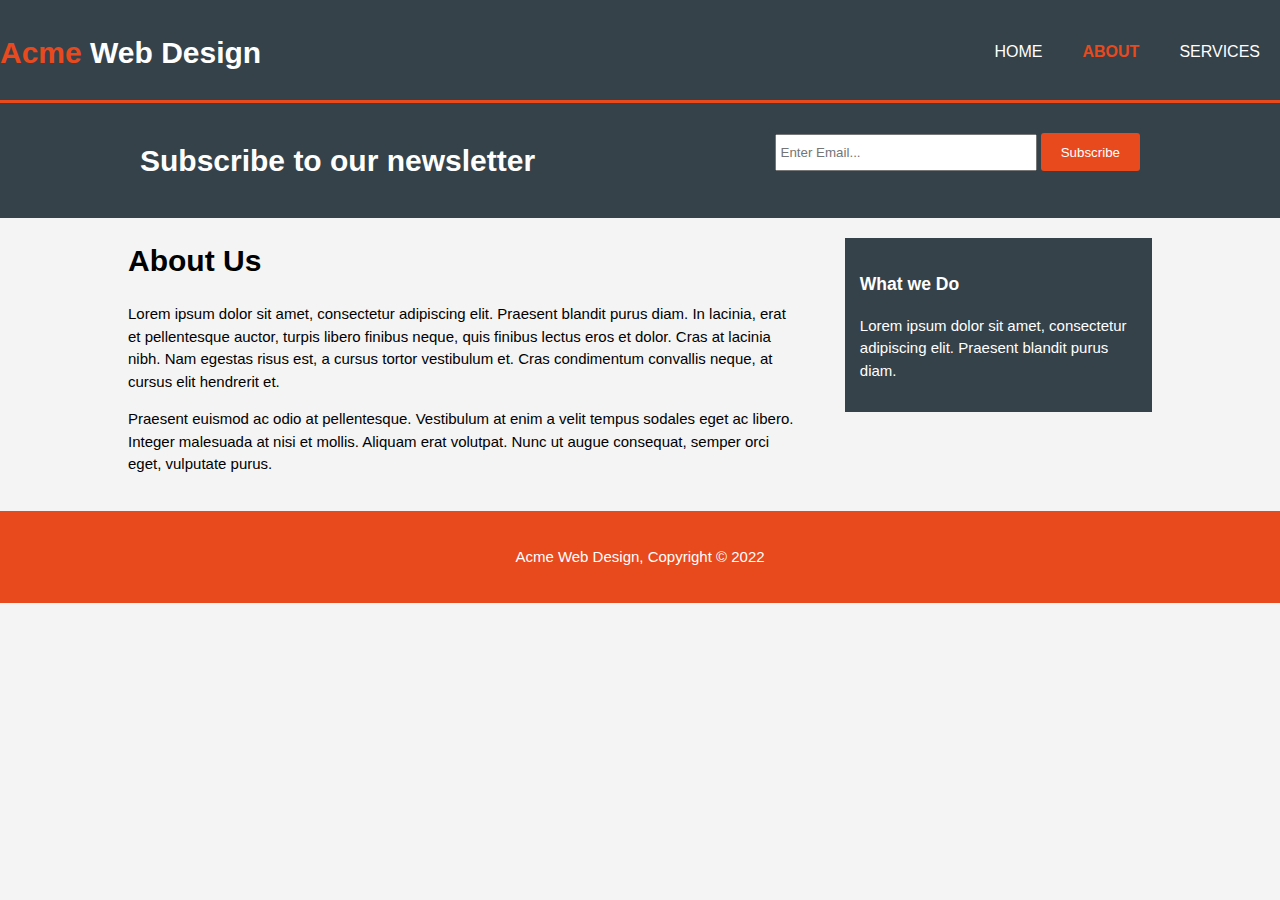
==== about.html @ f4ab8645 "add styling for the about page" ====
<!DOCTYPE html>
<html lang="en">

<head>
    <meta charset="UTF-8">
    <meta http-equiv="X-UA-Compatible" content="IE=edge">
    <meta name="viewport" content="width=device-width, initial-scale=1.0">
    <title>Acme Web Design | About</title>
    <link rel="stylesheet" href="CSS/style.css">
</head>

<body>
    <header>
        <div class="container"></div>
        <div id="branding">
            <h1><span class="highlight">Acme</span> Web Design</h1>
        </div>
        <nav>
            <ul>
                <li><a href="index.html">Home</a></li>
                <li class="current"><a href="about.html">About</a></li>
                <li><a href="services.html">Services</a></li>
            </ul>
        </nav>
        </div>
    </header>

    <section id="newsletter">
        <div class="container">
            <h1>Subscribe to our newsletter</h1>
            <form>
                <input type="email" placeholder="Enter Email...">
                <button type="submit" class="button_1">Subscribe</button>
            </form>
        </div>
    </section>

    <section id="main">
        <div class="container">
            <article id="main-col">
                <h1 class="page-title">About Us</h1>
                <p>Lorem ipsum dolor sit amet, consectetur adipiscing elit. Praesent blandit purus diam. In lacinia, erat et pellentesque
                auctor, turpis libero finibus neque, quis finibus lectus eros et dolor. Cras at lacinia nibh. Nam egestas risus est, a
                cursus tortor vestibulum et. Cras condimentum convallis neque, at cursus elit hendrerit et.  </p>

                <p>Praesent euismod ac odio at pellentesque. Vestibulum at enim a velit tempus sodales eget ac libero. Integer malesuada at
                nisi et mollis. Aliquam erat volutpat. Nunc ut augue consequat, semper orci eget, vulputate purus. </p>
            </article>

            <aside id="sidebar">
                <div class="dark">
                    <h3>What we Do</h3>
                    <p>Lorem ipsum dolor sit amet, consectetur adipiscing elit. Praesent blandit purus diam.</p>
                </div>
            </aside>
 
        </div>
    </section>

    <footer>
        <p>Acme Web Design, Copyright &copy; 2022</p>
    </footer>


</body>

</html>
---- CSS/style.css ----
body {
    font: 15px/1.5 Arial, Helvetica, sans-serif;
    padding: 0;
    margin: 0;
    background-color: #f4f4f4;
}

/* global */
.container {
    width: 80%;
    margin: auto;
    overflow: hidden;
}

ul {
    margin: 0;
    padding: 0;
}

.button_1 {
    height: 38px;
    background: #e8491d;
    border: 0;
    padding-left: 20px;
    padding-right: 20px;
    color: #ffffff;
    border-radius: 3px;
}

.dark {
    padding: 15px;
    background: #35424a;
    color: #ffffff;
    margin-top: 10px;
    margin-bottom: 10px;
}

/* header */
header {
    background: #35424a;
    color: #ffffff;
    padding-top: 30px;
    min-height: 70px;
    border-bottom: #e8491d 3px solid;
}

header a {
    color: #ffffff;
    text-decoration: none;
    text-transform: uppercase;
    font-size: 16px;
}

header li {
    float: left;
    display: inline;
    padding: 0 20px 0 20px;

}

header #branding {
    float: left;
}

header #branding h1 {
    margin: 0;
}

header nav {
    float: right;
    margin-top: 10px;
}

header .highlight, header .current a {
    color: #e8491d;
    font-weight: bold;
}

header a:hover {
    color: #cccccc;
    font-weight: bold;
}

#showcase {
    min-height: 400px;
    background: url('../IMG/showcase.jpg') no-repeat 0 -400px;
    text-align: center;
    color: #817b7b;
}

#showcase h1 {
    margin-top: 100px;
    font-size: 55px;
    margin-bottom: 10px;
}

#showcase p {
    font-size: 20px;
}

#newsletter {
    padding: 15px;
    color: #ffffff;
    background: #35424a;
}

#newsletter h1 {
    float: left;
}

#newsletter form {
    float: right;
    margin-top: 15px;
}

#newsletter input[type="email"] {
    padding: 4px;
    height: 25px;
    width: 250px;
}

/* boxes */
#boxes {
    margin: 20px;
}

#boxes .box {
    float: left;
    text-align: center;
    width: 30%;
    padding: 10px;
}

#boxes .box img {
    width: 90px;
}

/* sidebar */
aside#sidebar {
    float: right;
    width: 30%;
    margin-top: 10px;
}

/* main col */
article#main-col {
    float: left;
    width: 65%;
}

footer {
    padding: 20px;
    margin-top: 20px;
    color: #ffffff;
    background-color: #e8491d;
    text-align: center;
}
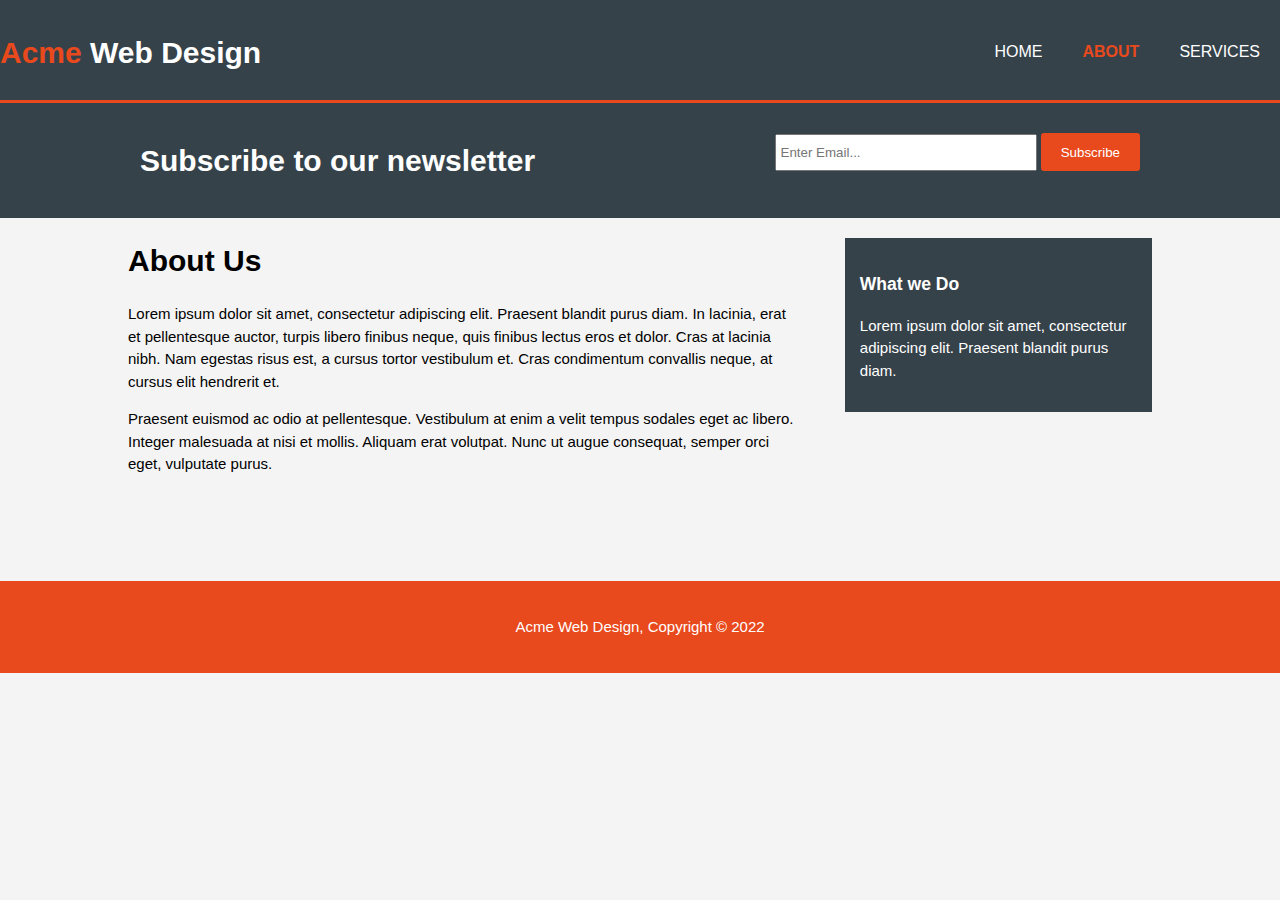
==== commit 9c5b2e7c: "add a margin top to about footer" ====
--- a/about.html
+++ b/about.html
@@ -57,7 +57,7 @@
         </div>
     </section>
 
-    <footer>
+    <footer id="about_footer">
         <p>Acme Web Design, Copyright &copy; 2022</p>
     </footer>
 
--- a/CSS/style.css
+++ b/CSS/style.css
@@ -142,10 +142,24 @@
     margin-top: 10px;
 }
 
+aside#sidebar .quote input {
+    width: 90%;
+    padding: 5px;
+}
+
 /* main col */
 article#main-col {
     float: left;
     width: 65%;
+}
+
+/* services */
+ul#services li {
+    list-style: none;
+    padding: 20px;
+    border: #cccccc solid 1px;
+    margin-bottom: 5px;
+    background: #e6e6e6;
 }
 
 footer {
@@ -156,5 +170,9 @@
     text-align: center;
 }
 
+#about_footer {
+    margin-top: 90px;
+}
 
 
+
